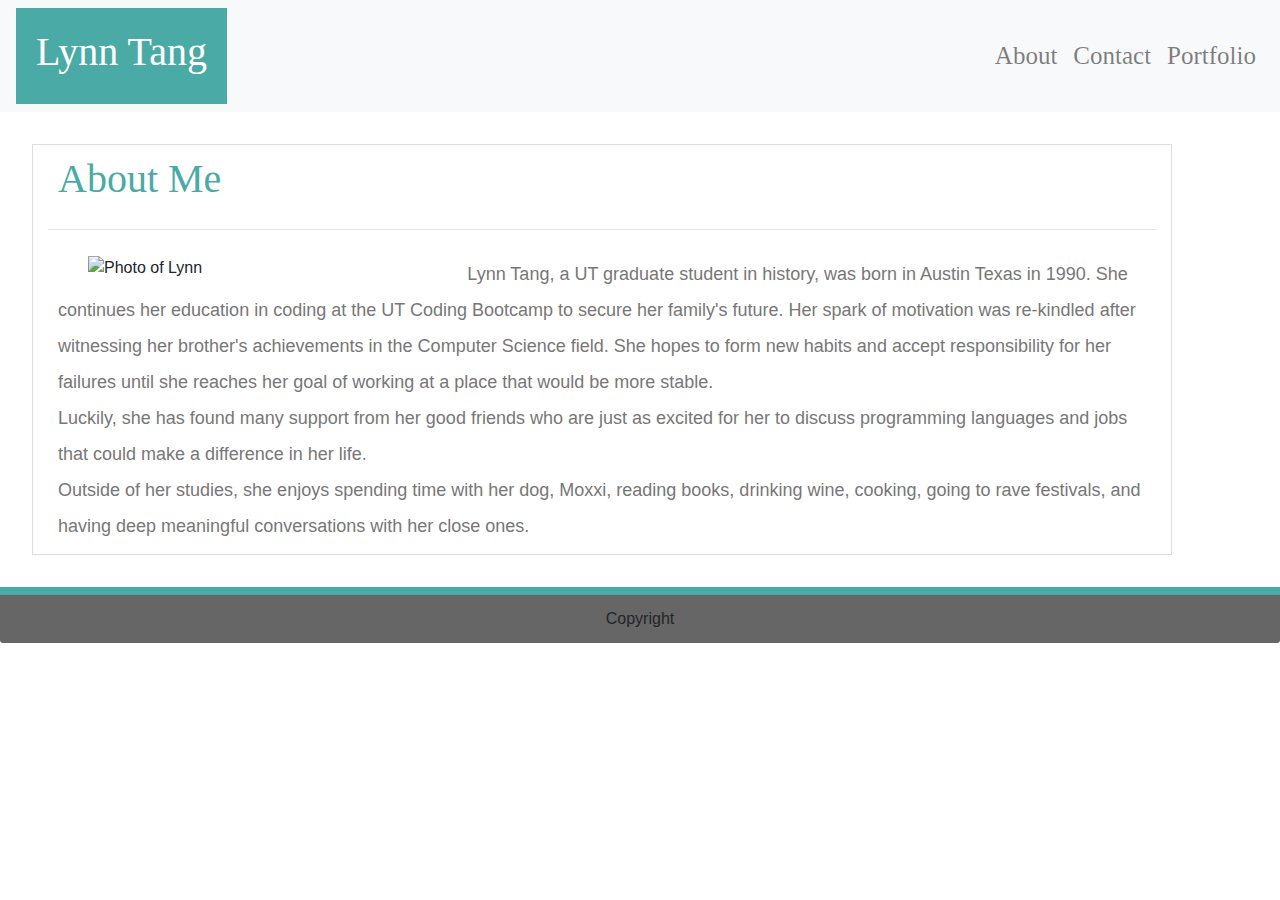
==== index.html @ 1f27e7bf "finished everything i think" ====
<!DOCTYPE html>
<html lang="en">
<head>
    <meta charset="UTF-8">
    <meta name="viewport" content="width=device-width, initial-scale=1.0">
    <meta http-equiv="X-UA-Compatible" content="ie=edge">
    
    <link rel="stylesheet" href="https://stackpath.bootstrapcdn.com/bootstrap/4.3.1/css/bootstrap.min.css" integrity="sha384-ggOyR0iXCbMQv3Xipma34MD+dH/1fQ784/j6cY/iJTQUOhcWr7x9JvoRxT2MZw1T" crossorigin="anonymous">
    <link rel="stylesheet" type="text/css" href="style.css">
    
    <script src="https://code.jquery.com/jquery-3.3.1.slim.min.js" integrity="sha384-q8i/X+965DzO0rT7abK41JStQIAqVgRVzpbzo5smXKp4YfRvH+8abtTE1Pi6jizo" crossorigin="anonymous"></script>
    <script src="https://cdnjs.cloudflare.com/ajax/libs/popper.js/1.14.7/umd/popper.min.js" integrity="sha384-UO2eT0CpHqdSJQ6hJty5KVphtPhzWj9WO1clHTMGa3JDZwrnQq4sF86dIHNDz0W1" crossorigin="anonymous"></script>
    <script src="https://stackpath.bootstrapcdn.com/bootstrap/4.3.1/js/bootstrap.min.js" integrity="sha384-JjSmVgyd0p3pXB1rRibZUAYoIIy6OrQ6VrjIEaFf/nJGzIxFDsf4x0xIM+B07jRM" crossorigin="anonymous"></script>
    
    <title>Bootstrap Portfolio Assignment</title>
</head>


<body>

    <nav class="navbar navbar-expand-lg navbar-light bg-light">
        <div class="navbar-collapse">
            <ul class="navbar-nav mr-auto"><span class="navbar-name" style="text-align: center"><h1>Lynn Tang</h1></span></ul>
            
            <ul class="navbar-nav">
                <li class="nav-item">
                    <a class="nav-link"  style="text-align:center" href="index.html">About</a>
                </li>
                <li class="nav-item">
                    <a class="nav-link" style="text-align:center" href="contact.html">Contact</a>
                </li>
                <li class="nav-item">
                    <a class="nav-link" style="text-align:center" href="portfolio.html">Portfolio</a>
                </li>
         </ul>
  </div>
</nav>
    

    <div class="container" id="mcontent">
        <div class="row">
            <div class="col-md-4"><h1 class="about">About Me</h1></div>
        </div>
        <hr>

        <div class="row">
            <div class="col-md-12">
                <img class="img-fluid col-4" src="../Bootstrap-Portfolio/images/smol.jpg" alt="Photo of Lynn" width="auto">

                <p>Lynn Tang, a UT graduate student in history, was born in Austin Texas in 1990. 
                        She continues her education in coding at the UT Coding Bootcamp to secure her family's future. Her spark of motivation was re-kindled after witnessing her brother's achievements in the Computer Science field. 
                        She hopes to form new habits and accept responsibility for her failures until she reaches her goal of working at a place that would be more stable.
                       <br> Luckily, she has found many support from her good friends who are just as excited for her to discuss programming languages and jobs that could make a difference in her life. <br>
                       Outside of her studies, she enjoys spending time with her dog, Moxxi, reading books, drinking wine, cooking, going to rave festivals, and having deep meaningful conversations with her close ones. 
                </p>        
            </div>
        </div>
        

    </div>
    
</div>
    <footer class="card-footer">Copyright</footer>
</div>
          
      </div>

</body>
</html>
---- style.css ----
body {
        margin: 0;
        padding: 0;
        background-image: url('../Bootstrap-Portfolio/images/lyonnette.png');
}

.navbar-name{
    color: white;
    background: #4aaaa5;
    padding: 20px;
    font-size: 25px;
    font-family: 'Georgia', 'Times', 'Times New Roman', 'serif';
}

.nav-link {
    font-size: 25px;
    font-family: 'Georgia', 'Times', 'Times New Roman', 'serif';
}

.container#mcontent {
    border: #dddddd 1px solid;
    background:white; 
    width:auto;
    margin: 2em;
}

img {
    margin: 10px 25px 0 25px;
    height: auto;
    overflow: hidden;
    float: left;
}

.about {
    color: #4aaaa5;
    font-family: 'Georgia', 'Times', 'Times New Roman', 'serif';
    margin: 10px;

}

.nav-item {
    font-family: 'Georgia', 'Times', 'Times New Roman', 'serif';
}

p {
    font-family: 'Arial', 'Helvetica Neue', Helvetica, sans-serif;
    font-size: 18px;
    color: #777777;
    margin: 10px;
    word-wrap: break-word;
    line-height: 2;
}

button {
    color:white; 
    background: #4aaaa5;
    margin-bottom: 20px;

}

.col-md-3 {
    margin-bottom: 30px;
}

.card-footer {
    text-align: center;
    font-family: 'Arial', 'Helvetica Neue', Helvetica, sans-serif;
    background: #666666;
    color: #white;
    border-top: #4aaaa5 solid 8px;
}
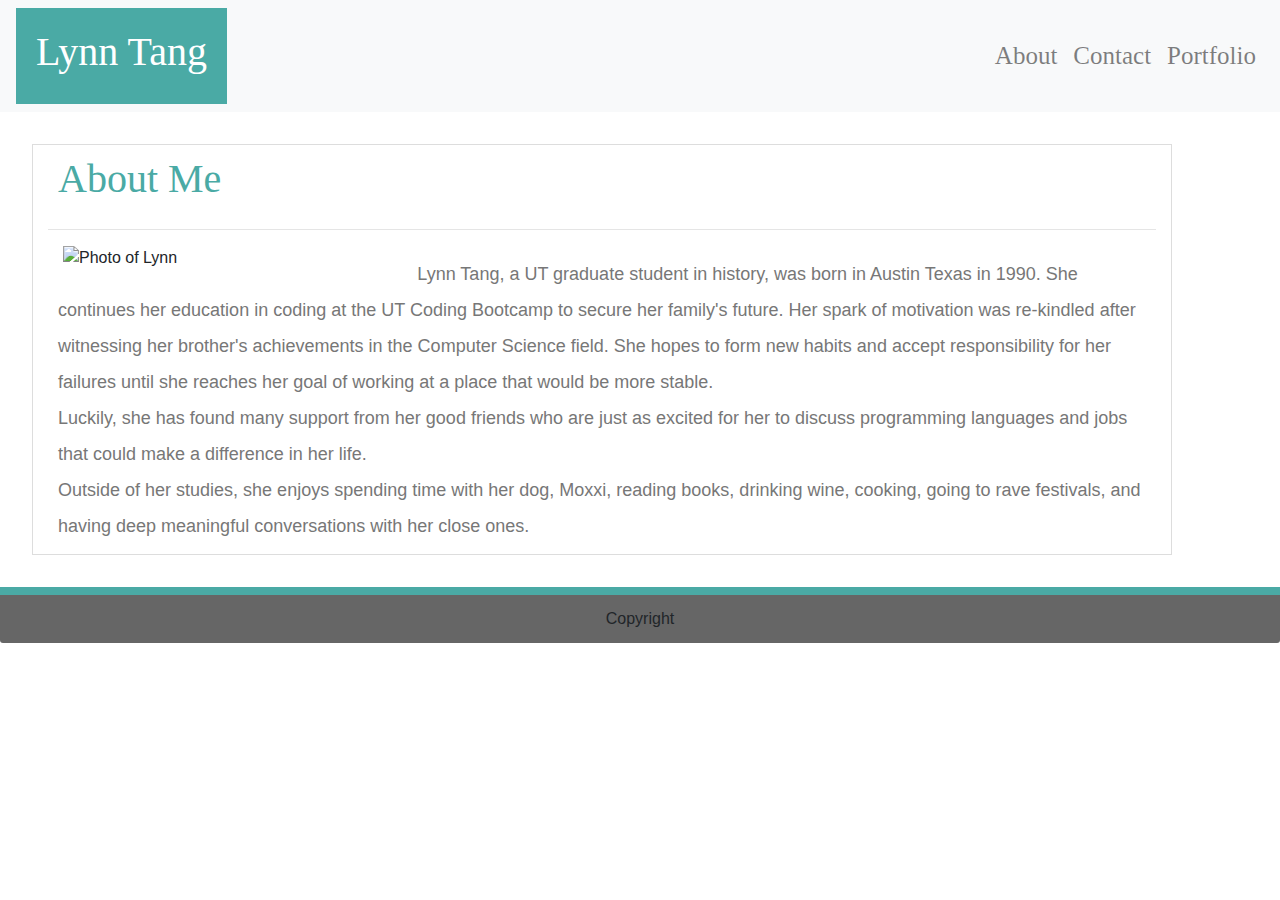
==== commit e70a6c61: "fixed portfolio and added javascript hw" ====
--- a/index.html
+++ b/index.html
@@ -45,7 +45,7 @@
 
         <div class="row">
             <div class="col-md-12">
-                <img class="img-fluid col-4" src="../Bootstrap-Portfolio/images/smol.jpg" alt="Photo of Lynn" width="auto">
+                <img class="stockphoto img-fluid col-4" src="../Bootstrap-Portfolio/images/smol.jpg" alt="Photo of Lynn" width="auto">
 
                 <p>Lynn Tang, a UT graduate student in history, was born in Austin Texas in 1990. 
                         She continues her education in coding at the UT Coding Bootcamp to secure her family's future. Her spark of motivation was re-kindled after witnessing her brother's achievements in the Computer Science field. 
--- a/style.css
+++ b/style.css
@@ -22,13 +22,6 @@
     background:white; 
     width:auto;
     margin: 2em;
-}
-
-img {
-    margin: 10px 25px 0 25px;
-    height: auto;
-    overflow: hidden;
-    float: left;
 }
 
 .about {
@@ -58,8 +51,32 @@
 
 }
 
+.stockphoto {
+    margin: 0;
+    height: auto;
+    overflow: hidden;
+    float: left;
+}
+
+.portpic {
+    margin: 0;
+    border: 1px solid gray;
+
+}
+
+
 .col-md-3 {
-    margin-bottom: 30px;
+    margin-bottom: 40px;
+}
+
+.porttext {
+    text-align: center;
+    width: 100%;
+    background-color: #4aaaa5;
+    color: white;
+    padding: 15px;
+    bottom: 20px;
+    margin-right: 30px;
 }
 
 .card-footer {
